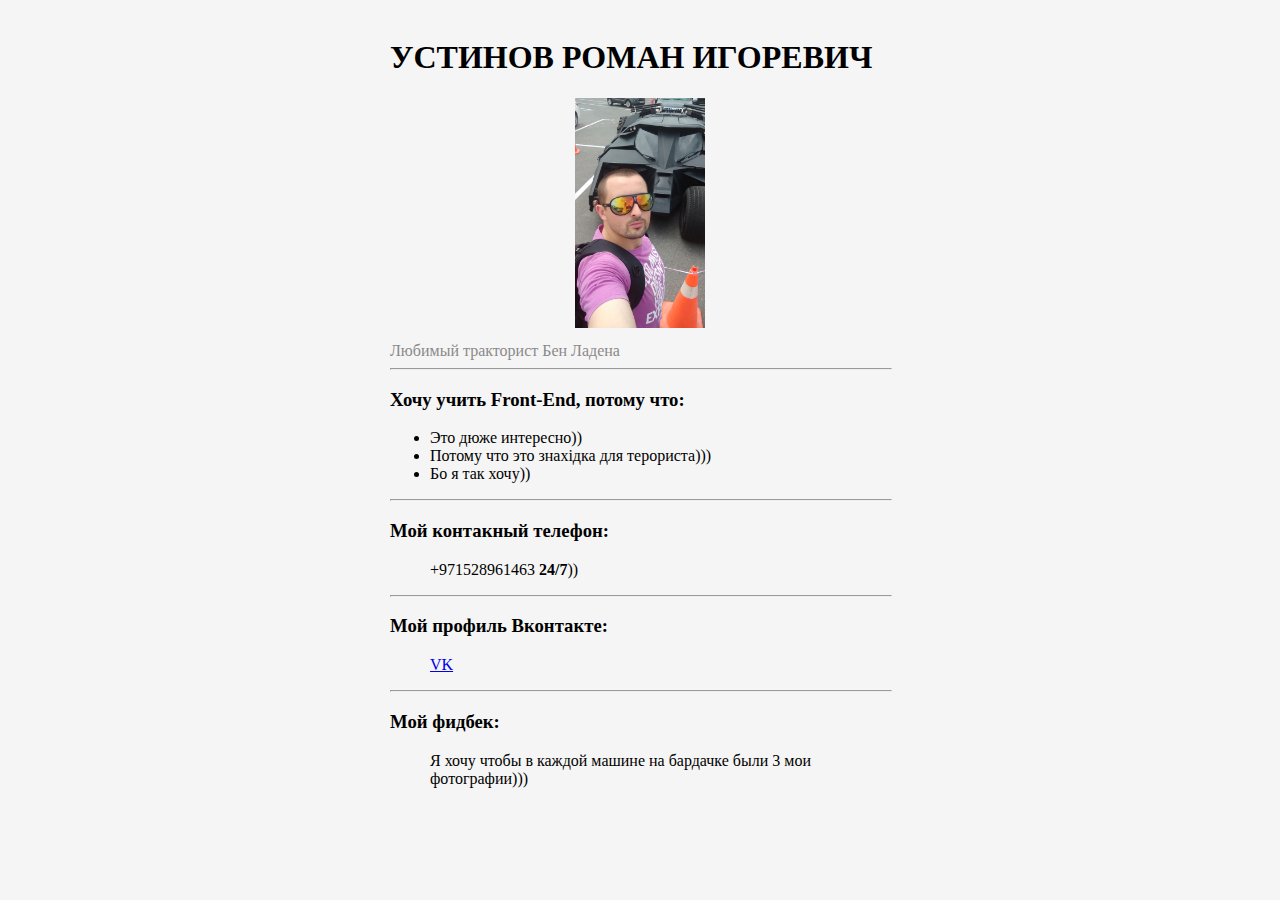
==== dermishe.html @ c3075b63 "project files have been added" ====
<!DOCTYPE html>
<html>
	<head>
		<meta charset="UTF-8">
		<title>Hometask 1</title>
			<script>
				alert('Слышь ты, мышь, бегом нажми "ОК"!!! ')
			</script>
		<link rel="stylesheet" href="css/style.css">
	</head>
		<body>
			<div id="kont_content">
					<h1>УСТИНОВ РОМАН ИГОРЕВИЧ</h1>
				<div class="img">
					<img src="images/IMAG4892.jpg" alt="Ромчик">
					
				</div>
						<font color="#8B8989">Любимый тракторист Бен Ладена</font>
						<hr />
						<h3>Хочу учить Front-End, потому что:</h3>
							<ul>
								<li>Это дюже интересно))</li>
								<li>Потому что это знахiдка для терориста)))</li>
								<li>Бо я так хочу))</li>
							</ul>
						<hr />
						<h3>Мой контакный телефон:</h3>
							<p>+971528961463 <strong>24/7</strong>))</p>
						<hr />
						<h3>Мой профиль Вконтакте:</h3>
							<p><a href="https://vk.com/glister_mcalister" target="_blank">VK</a></p>
						<hr />
						<h3>Мой фидбек:</h3>
							<p>Я хочу чтобы в каждой машине на бардачке были 3 мои фотографии)))</p>
			</div>	
		</body>
</html>
---- css/style.css ----
body {
		background-color: #F5F5F5;
	}

#kont_content {
    width: 500px;
    padding: 10px;
    margin: auto;
}

img {
	width: 130px; 
	height: 230px;
	margin-left: 185px;
	padding-bottom: 10px;
}

p {
	padding-left: 40px;
}

text {
	padding-bottom: 10px;
	color: #8B8989;
}

hr {
	width: 500px; 
	size: 2; 
	color: #BEBEBE; 
}
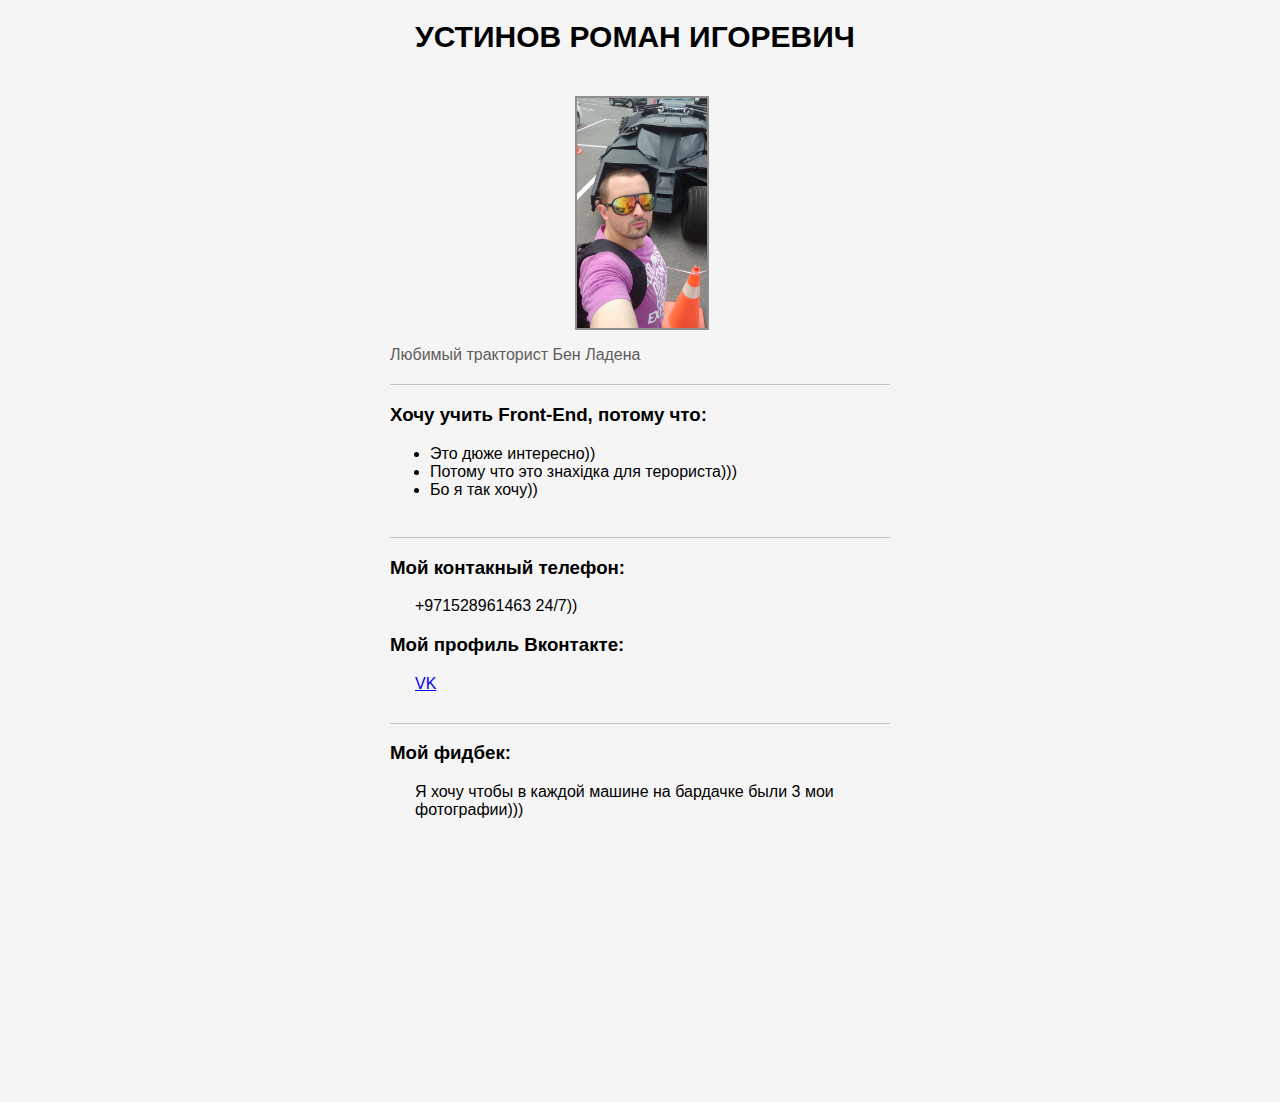
==== commit ead42dfc: "the structures of the html and css files have been changed" ====
--- a/dermishe.html
+++ b/dermishe.html
@@ -3,35 +3,44 @@
 	<head>
 		<meta charset="UTF-8">
 		<title>Hometask 1</title>
-			<script>
-				alert('Слышь ты, мышь, бегом нажми "ОК"!!! ')
-			</script>
+		<link rel="stylesheet" href="css/reset.css">
 		<link rel="stylesheet" href="css/style.css">
 	</head>
 		<body>
-			<div id="kont_content">
-					<h1>УСТИНОВ РОМАН ИГОРЕВИЧ</h1>
-				<div class="img">
-					<img src="images/IMAG4892.jpg" alt="Ромчик">
-					
+			<div class="wrap">
+				<header>
+					<div class="logo">
+						<h1>УСТИНОВ РОМАН ИГОРЕВИЧ</h1>
+					</div>
+				</header>
+				<div class="photo">
+					<div class="img">
+						<img src="images/IMAG4892.jpg" alt="Ромчик">
+						<figcaption>
+							<p>Любимый тракторист Бен Ладена</p>
+						</figcaption>
+					</div>
 				</div>
-						<font color="#8B8989">Любимый тракторист Бен Ладена</font>
-						<hr />
+				<div class="content">
+					<div class="front">
 						<h3>Хочу учить Front-End, потому что:</h3>
 							<ul>
 								<li>Это дюже интересно))</li>
 								<li>Потому что это знахiдка для терориста)))</li>
 								<li>Бо я так хочу))</li>
 							</ul>
-						<hr />
+					</div>
+					<div class="contacts">
 						<h3>Мой контакный телефон:</h3>
-							<p>+971528961463 <strong>24/7</strong>))</p>
-						<hr />
+						<p>+971528961463 <strong>24/7</strong>))</p>
 						<h3>Мой профиль Вконтакте:</h3>
-							<p><a href="https://vk.com/glister_mcalister" target="_blank">VK</a></p>
-						<hr />
+						<p><a href="https://vk.com/glister_mcalister" target="_blank">VK</a></p>
+					</div>
+					<div class="feedback">
 						<h3>Мой фидбек:</h3>
 							<p>Я хочу чтобы в каждой машине на бардачке были 3 мои фотографии)))</p>
-			</div>	
+					</div>
+				</div>
+			</div>
 		</body>
 </html>--- a/css/style.css
+++ b/css/style.css
@@ -1,31 +1,86 @@
-body {
-		background-color: #F5F5F5;
+	body {
+		margin: 0;
+		padding: 0;
+		background-color: rgb(246, 245, 245);
+		font-family: Tahoma, sans-serif;
 	}
 
-#kont_content {
-    width: 500px;
-    padding: 10px;
-    margin: auto;
-}
+	.wrap {
+		display: block;
+		width: 500px;
+		height: 1024px;
+		margin: 0 auto;
+	}
+	
+	p {
+		font-weight: 300;
+	}
+	
+	header {
+		display: block;
+		width: 500px;
+		height: 76px;
+	}
+	
+	h1 {
+		font-size: 30px;
+		margin-left: 25px;
+		font-weight: 900;
+	}
+	
+	h3 {
+		font-weight: 900;
+	}
+	.photo {
+		display: block;
+		width: 500px;
+		height: 288px;
+		border-bottom: 1px solid rgb(196, 196, 197);
+	}
+	
+	img {
+		display: block;
+		width: 130px; 
+		height: 230px;
+		margin-left: 185px;
+		border: 2px solid rgb(143, 143, 143);
+	}
 
-img {
-	width: 130px; 
-	height: 230px;
-	margin-left: 185px;
-	padding-bottom: 10px;
-}
+	figcaption p {
+		padding-left: 0;
+		padding-bottom: 23px;
+		color: rgb(93, 93, 93);
+	}
 
-p {
-	padding-left: 40px;
-}
-
-text {
-	padding-bottom: 10px;
-	color: #8B8989;
-}
-
-hr {
-	width: 500px; 
-	size: 2; 
-	color: #BEBEBE; 
-}+	.front {
+		display: block;
+		width: 500px;
+		height: 133px;
+		border-bottom: 1px solid rgb(196, 196, 197);
+	}
+	
+	.front li {
+		margin: 0 auto;
+	}
+	
+	.contacts {
+		display: block;
+		width: 500px;
+		height: 166px;
+		border-bottom: 1px solid rgb(196, 196, 197);
+	}
+	
+	.contacts p {
+		margin-left: 25px;
+	}
+	
+	.feedback {
+		display: block;
+		width: 500px;
+		height: 360px;
+	}
+	
+	.feedback p {
+		margin-left: 25px;
+	}
+	